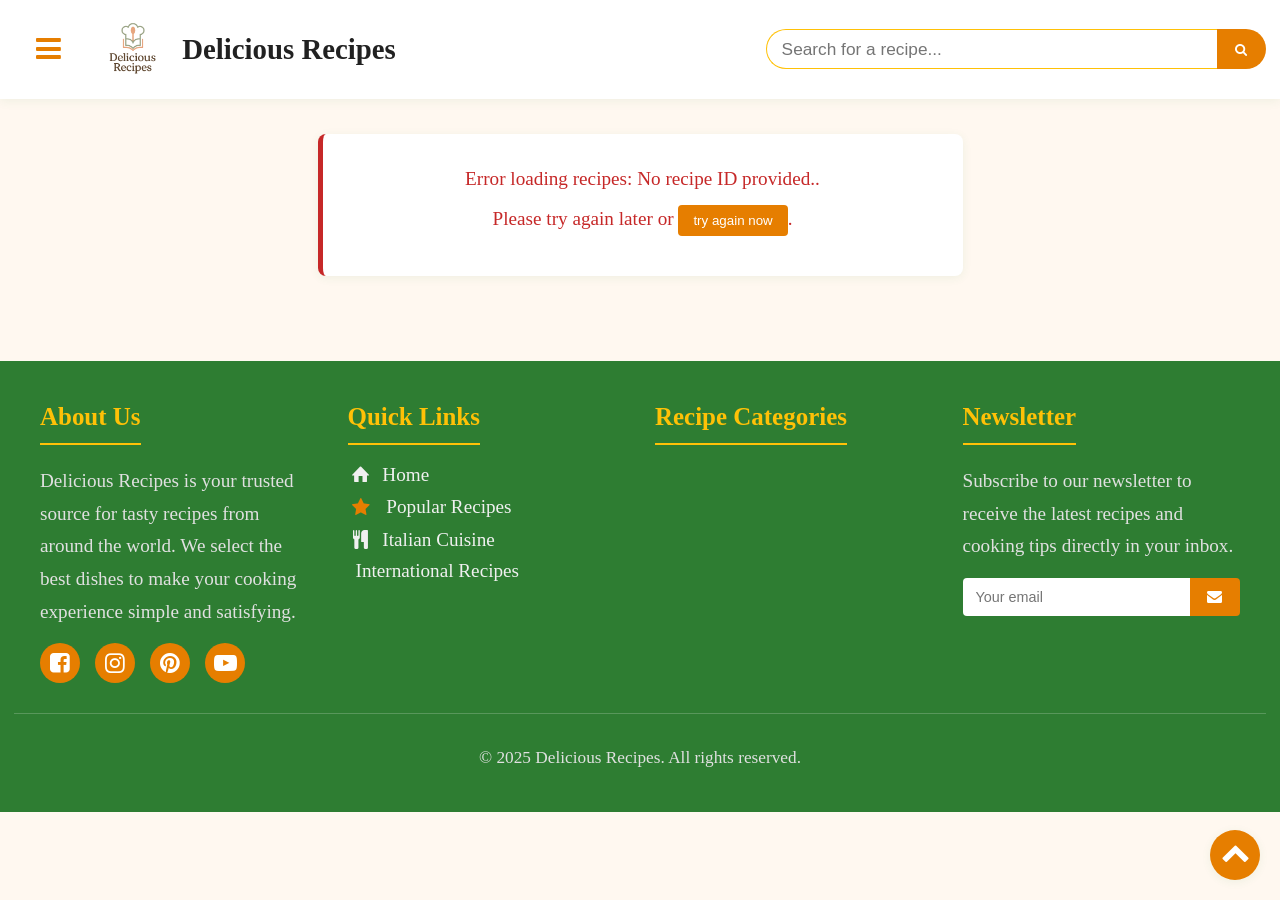
==== dettagli.html @ 58b18974 "first commit" ====
<!DOCTYPE html>
<html lang="en">

<head>
    <meta charset="UTF-8">
    <meta name="viewport" content="width=device-width, initial-scale=1.0">
    <title>Delicious Recipes - The best recipes from around the world</title>
    <meta name="description"
        content="Discover the best international and Italian recipes. Delicious Recipes offers tasty, easy, and quick dishes for every occasion.">
    <link rel="stylesheet" href="assets/css/reset.css">
    <link rel="stylesheet" href="assets/css/main.css">
    <link rel="stylesheet" href="assets/css/dettagli.css">
    <link rel="stylesheet" href="assets/fonts/fontello-1ce90acc/css/icons.css">
</head>

<body>
    <header class="site-header">
        <div class="left-header">
            <button class="icon-menu" title="Open Sidebar Menu" type="button" onclick="openNav()"></button>
            <div class="logo-titolo">
                <a href="index.html" title="Go to home page - Delicious Recipes">
                    <img src="assets/images/logo.png" alt="Delicious Recipes Logo" class="site-logo">
                    <span class="titolo site-name-header">Delicious Recipes</span>
                </a>
            </div>
        </div>
        <form action="risultati.html" method="GET" class="search-container search-form">
            <input type="text" name="cerca" id="cerca" placeholder="Search for a recipe..." required
                class="search-input">
            <button type="submit" title="Search" class="search-button"><span class="icon-search"></span></button>
        </form>
    </header>

    <nav id="mySidebar" class="sidebar">
        <button type="button" title="Close sidebar" class="closebtn" onclick="closeNav()">
            <span class="icon-cancel"></span>
        </button>
        <a href="index.html" title="Go to home page">
            <span class="icon-home"></span>
            <span>Home</span>
        </a>
        <button type="button" title="Open / Close Recipes Dropdown" class="dropdown-btn">
            <div class="left-section">
                <span class="icon-food"></span>
                <span>Recipes</span>
            </div>
            <span class="icon-up" id="apri-chiudi"></span>
        </button>
        <div id="dropdown-container" class="dropdown-container">
            <!-- Popolato da JS -->
        </div>
    </nav>

    <div id="myOverlay" class="overlay"></div>

    <main id="main">
        <!-- Le sezioni delle ricette sono popolate tramite JS -->
        <!-- Il pulsante "Visualizza tutte le ricette" sarà aggiunto qui tramite JS -->
    </main>

    <footer class="site-footer">
        <div class="footer-container">
            <section class="footer-section">
                <h2>About Us</h2>
                <p>Delicious Recipes is your trusted source for tasty recipes from around the world. We select the
                    best dishes to make your cooking experience simple and satisfying.</p>
                <div class="social-links">
                    <a href="#" title="Follow us on Facebook"><span class="icon-facebook"></span></a>
                    <a href="#" title="Follow us on Instagram"><span class="icon-instagram"></span></a>
                    <a href="#" title="Follow us on Pinterest"><span class="icon-pinterest"></span></a>
                    <a href="#" title="Subscribe to our YouTube channel"><span class="icon-youtube"></span></a>
                </div>
            </section>

            <nav class="footer-section">
                <h2>Quick Links</h2>
                <ul>
                    <li><a href="index.html"><span class="icon-home"></span>Home</a></li>
                    <li><a href="risultati.html?type=popular"><span class="icon-star"></span>Popular Recipes</a></li>
                    <li><a href="risultati.html?cuisine=Italian"><span class="icon-food"></span>Italian Cuisine</a></li>
                    <li><a href="risultati.html?cuisine=!Italian"><span class="icon-ok-circled"></span>International
                            Recipes</a></li>
                </ul>
            </nav>

            <section class="footer-section footer-categories-section">
                <h2>Recipe Categories</h2>
                <ul class="footer-categories-list">
                    <!-- Popolato da JS -->
                </ul>
            </section>

            <section class="footer-section">
                <h2>Newsletter</h2>
                <p>Subscribe to our newsletter to receive the latest recipes and cooking tips directly
                    in your inbox.</p>
                <form class="newsletter-form">
                    <input type="email" id="newsletter-email" placeholder="Your email" required
                        class="newsletter-input">
                    <button type="submit" title="Submit" class="newsletter-button"><span
                            class="icon-mail"></span></button>
                </form>
            </section>
        </div>

        <div class="footer-bottom">
            <p>© 2025 Delicious Recipes. All rights reserved.</p>
        </div>
    </footer>

    <button id="scrollTopBtn" type="button" class="scroll-top-btn" title="Go to top">
        <span class="icon-up"></span>
    </button>

    <script src="assets/scripts/global.js"></script>
    <script src="assets/scripts/dettagli.js"></script>
</body>

</html>
---- assets/css/main.css ----
/* ==========================================
   Variabili
   ========================================== */
:root {
    --primary-color: #e67e00;
    --primary-color-hover: #d65000;
    --secondary-color: #2e7d32;
    --secondary-color-hover: #1b5e20;
    --accent-color: #ffc107;
    --text-color: #212121;
    --text-light: #555555;
    --background-color: #fff8f0;
    --white: #ffffff;
    --shadow: 0 2px 10px rgba(56, 142, 60, 0.08);
    --shadow-hover: 0 5px 15px rgba(255, 152, 0, 0.15);
    --header-height: 60px;
    --sidebar-width: 250px;
}

/* ==========================================
   Stili Base
   ========================================== */
body {
    min-height: 100vh;
    font-size: clamp(1rem, 0.5rem + 1vw, 1.2rem);
    background-color: var(--background-color);
    transition: background-color 0.5s;
    margin: 0;
    padding: 0;
    color: var(--text-color);
}

img {
    max-width: 100%;
    height: auto;
    display: block;
}


#main {
    transition: opacity 0.5s;
    padding: 15px;
}

/* ==========================================
   3. Typography
   ========================================== */
h1,
h2,
h3,
h4,
h5,
h6 {
    font-weight: 600;
    line-height: 1.3;
}

h1 {
    font-size: clamp(2em, 1.5em + 2vw, 2.5em);
}

h2 {
    font-size: clamp(1.5em, 1.2em + 1.5vw, 1.8em);
}

h3 {
    font-size: clamp(1.2em, 1em + 1.2vw, 1.4em);
}

h4 {
    font-size: clamp(1em, 0.9em + 0.8vw, 1.1em);
}

p {
    line-height: 1.6;
    margin-bottom: 1em;
}


/* ==========================================
   Layout sezione ricette
   ========================================== */
.section-ricette {
    max-width: 1200px;
    margin: 0 auto 40px;
    padding: 10px;
}

/* ==========================================
   Header e Navbar
   ========================================== */
.site-header {
    background-color: var(--white);
    padding: 0.75em;
    display: flex;
    justify-content: space-between;
    align-items: center;
    position: sticky;
    top: 0;
    box-shadow: var(--shadow);
    z-index: 1000;
    flex-wrap: wrap;
    min-height: var(--header-height);
}

.left-header {
    display: flex;
}

.logo-titolo {
    display: flex;
    justify-content: center;
}

.logo-titolo>a {
    text-decoration: none;
    color: inherit;
    display: inline-flex;
    align-items: center;
}

.site-logo {
    width: 70px;
    height: 70px;
    object-fit: cover;
}

.titolo {
    font-weight: 600;
    margin: 0;
    padding-left: 0.5em;
    font-size: clamp(1.2em, 1em + 1vw, 1.5em);
    color: var(--text-color);
    transition: color 0.3s ease;
}

.logo-titolo>a:hover .titolo,
.logo-titolo>a:focus .titolo {
    color: var(--primary-color);
}


.icon-menu {
    font-size: 1.5em;
    cursor: pointer;
    color: var(--primary-color);
    background: transparent;
    border: none;
    padding: 0.5em;
    margin-right: 0.5em;
}

.icon-menu:hover {
    color: var(--primary-color-hover);
}

/* ==========================================
   Barra di ricerca
   ========================================== */
.search-container {
    display: flex;
    justify-content: center;
    flex-grow: 1;
    max-width: 100%;
    margin: 0.5em 0;
    order: 1;
    width: 100%;
}

.search-form {
    width: 100%;
    max-width: 500px;
    height: 40px;
    overflow: hidden;
}

.search-input {
    flex-grow: 1;
    border: 1px solid var(--accent-color);
    border-radius: 50px 0 0 50px;
    border-right: none;
    font-size: 0.9em;
    padding: 0 15px;
    min-width: 0;
}

.search-input:focus {
    border-color: var(--primary-color-hover);
}

.search-button {
    background-color: var(--primary-color);
    color: white;
    border: none;
    cursor: pointer;
    border-radius: 0 50px 50px 0;
    font-weight: 600;
    transition: background-color 0.2s;
    padding: 0 15px;
    display: flex;
    align-items: center;
    justify-content: center;
}

.search-button:hover {
    background-color: var(--primary-color-hover);
}

/* ==========================================
   Sidebar e Menu
   ========================================== */
.overlay {
    height: 100%;
    width: 100%;
    position: fixed;
    z-index: 1001;
    top: 0;
    left: 0;
    background-color: rgba(46, 125, 50, 0.5);
    opacity: 0;
    pointer-events: none;
    transition: opacity 0.5s ease-in-out;
}

.overlay.active {
    opacity: 1;
    pointer-events: auto;
}

.sidebar {
    height: 100%;
    width: 0;
    position: fixed;
    z-index: 1002;
    top: 0;
    left: 0;
    background-color: var(--secondary-color);
    overflow-x: hidden;
    overflow-y: auto;
    padding-top: var(--header-height);
    transition: width 0.4s ease-in-out;
    box-shadow: 5px 0 15px rgba(0, 0, 0, 0.2);
}

.sidebar a,
.sidebar .dropdown-btn,
.sidebar .closebtn {
    padding: 12px 16px;
    text-decoration: none;
    color: var(--white);
    transition: background-color 0.3s, color 0.3s;
    display: flex;
    align-items: center;
    border: none;
    margin: 0;
    font-weight: 500;
    letter-spacing: 0.3px;
    font-size: 1rem;
    width: 100%;
    box-sizing: border-box;
    background-color: transparent;
    text-align: left;
    cursor: pointer;
}

.sidebar .closebtn {
    position: absolute;
    top: 0;
    right: 0;
    font-size: 20px;
    padding: calc(var(--header-height) / 2 - 10px) 16px;
    width: auto;
    height: var(--header-height);
    line-height: 1;
}

.sidebar .icon-cancel {
    font-size: 1.2em;
}

.sidebar a:hover,
.sidebar .dropdown-btn:hover,
.sidebar .closebtn:hover {
    color: var(--accent-color);
    background-color: var(--secondary-color-hover);
}

.dropdown-btn {
    justify-content: space-between;
}

.dropdown-btn .left-section {
    display: flex;
    align-items: center;
}

.dropdown-btn .icon-up {
    transition: transform 0.3s ease-in-out;
}

.dropdown-container {
    display: none;
    background-color: var(--secondary-color-hover);
    border-left: 3px solid var(--primary-color);
    margin-left: 16px;
}

.dropdown-container a {
    padding-left: 24px;
    font-size: 0.95rem;
}

.dropdown-container a:hover {
    background-color: rgba(0, 0, 0, 0.2);
}

/* ==========================================
   Sezione Ricette
   ========================================== */
.titolo-section {
    display: flex;
    justify-content: space-between;
    align-items: center;
    margin-bottom: 15px;
    border-bottom: 2px solid var(--primary-color);
    background: var(--white);
    border-radius: 12px;
    padding-bottom: 10px;
    padding-top: 10px;
}

.titolo-section .title-group a {
    text-decoration: none;
    color: var(--text-color);
    transition: color 0.3s ease;
    display: flex;
    align-items: center;
}

.titolo-section .title-group a:hover,
.titolo-section .title-group a:focus {
    color: var(--secondary-color);
}

.titolo-section h3 {
    margin: 0;
    font-weight: 600;
    padding-left: 1em;
}

.titolo-section .title-group {
    flex-grow: 1;
}

.titolo-section .link-group {
    display: flex;
    align-items: center;
    white-space: nowrap;
    padding-right: 1em;
}

.btn-view-all-header {
    display: inline-flex;
    align-items: center;
    gap: 6px;
    padding: 8px 16px;
    background-color: var(--primary-color);
    color: var(--white);
    text-decoration: none;
    border-radius: 20px;
    font-weight: 500;
    font-size: 0.9em;
    transition: background-color 0.3s ease, transform 0.2s ease;
    border: none;
    cursor: pointer;
}

.btn-view-all-header:hover,
.btn-view-all-header:focus {
    background-color: var(--primary-color-hover);
    color: var(--white);
    transform: translateY(-1px);
}

.btn-view-all-header .icon-down {
    color: var(--white);
}

.titolo-section a.btn-view-all-header:hover .icon-down,
.titolo-section a.btn-view-all-header:focus .icon-down {
    color: var(--white);
}


/* Icons */
.icon-down {
    display: inline-flex;
    justify-content: center;
    align-items: center;
    width: 20px;
    height: 20px;
    transform: rotate(-90deg);
    color: var(--primary-color);
    transition: color 0.3s ease;
}

.icon-star::before {
    color: var(--primary-color);
    vertical-align: middle;
}

.icon-comment::before {
    color: var(--secondary-color);
    opacity: 0.9;
    vertical-align: middle;
}

.contenuto-section-grid {
    display: grid;
    grid-template-columns: repeat(3, 1fr);
    gap: 15px;
}

/* ==========================================
   Recipe Card
   ========================================== */
article.section-ricette,
.section-ricette article {
    background-color: var(--white);
    border-radius: 12px;
    overflow: hidden;
    box-shadow: var(--shadow);
    transition: transform 0.3s ease, box-shadow 0.3s ease;
    height: 100%;
    display: flex;
    flex-direction: column;
}

.section-ricette article:hover,
.section-ricette article:focus-within {
    transform: translateY(-5px);
    box-shadow: var(--shadow-hover);
}

.section-ricette article a {
    text-decoration: none;
    color: inherit;
    display: flex;
    flex-direction: column;
}

.section-ricette article img {
    width: 100%;
    object-fit: cover;
    display: block;
    transition: transform 0.4s;
}

.section-ricette article:hover img,
.section-ricette article:focus-within img {
    transform: scale(1.05);
}

.card-content {
    padding: 12px;
    display: flex;
    flex-direction: column;
    flex-grow: 1;
    justify-content: space-around;
}

.titolo-card {
    padding: 0 0 15px 0;
    font-weight: 600;
    color: var(--text-color);
    display: -webkit-box;
    -webkit-line-clamp: 2;
    line-clamp: 2;
    -webkit-box-orient: vertical;
    overflow: hidden;
    text-overflow: ellipsis;
    border-bottom: 2px solid #eee;
}

.titolo-card:hover {
    color: var(--primary-color-hover);
}

.rating-review {
    display: flex;
    align-items: center;
    color: var(--text-light);
    padding: 15px 0 15px 0;
    border-bottom: 2px solid #eee;
    font-size: 0.9em;
}

.icon-star,
.icon-comment {
    margin-right: 4px;
}

.icon-comment {
    margin-left: 12px;
}

.meta-tags {
    display: flex;
    flex-wrap: wrap;
    gap: 6px;
    padding: 15px 0 15px 0;

}

.meta-tags a.tag,
.meta-tags span.difficulty {
    text-decoration: none;
    display: inline-block;
    padding: 4px 10px;
    border-radius: 16px;
    font-size: 0.8em;
    white-space: nowrap;
    font-weight: 500;
    transition: transform 0.2s ease, background-color 0.2s ease;
}

.tag {
    background-color: var(--accent-color);
    color: #212121;
}

.tag.meal-type {
    background-color: var(--secondary-color);
    color: var(--white);
}

.meta-tags a.tag:hover,
.meta-tags a.tag:focus {
    background-color: var(--primary-color-hover);
    color: var(--white);
    transform: translateY(-1px);
}

.difficulty {
    text-transform: capitalize;
    letter-spacing: 0.3px;
}

.difficulty-easy {
    background-color: #2e7d32;
    color: var(--white);
}

.difficulty-medium {
    background-color: #ff8f00;
    color: var(--white);
}

.difficulty-hard {
    background-color: #c62828;
    color: var(--white);
}

/* ==========================================
   Copertina
   ========================================== */
.copertina {
    position: relative;
    overflow: hidden;
    height: 80vh;
    min-height: 300px;
    margin-bottom: 40px;
    display: flex;
    align-items: center;
    justify-content: center;
    background: linear-gradient(90deg, var(--primary-color) 0%, var(--accent-color) 100%);
}

.copertina .copertina-immagine {
    position: absolute;
    object-fit: cover;
    inset: 0;
    height: 100%;
    width: 100%;
}

.copertina .copertina-testo {
    position: relative;
    align-self: flex-end;
    z-index: 2;
    max-width: 90%;
    padding: 1em 1em;
    text-align: center;
    color: var(--white);
    text-shadow: 1px 1px 8px rgba(0, 0, 0, 0.8);
    border: 2px solid white;
    border-radius: 12px;
}

.copertina .copertina-testo h2 {
    margin-bottom: 0.5em;
}

.copertina::before {
    content: "";
    position: absolute;
    inset: 0;
    z-index: 1;
    background: linear-gradient(0deg, rgba(46, 125, 50, 0.8) 0%, rgba(230, 126, 0, 0.6) 50%, rgba(0, 0, 0, 0.2) 70%, transparent 100%);
}

/* ==========================================
   Loading / Errori / Messagggi
   ========================================== */
.loading-indicator,
.error-message,
.no-recipes {
    text-align: center;
    padding: 30px 20px;
    margin: 20px auto;
    max-width: 600px;
    border-radius: 8px;
    background-color: var(--white);
    box-shadow: var(--shadow);
}

.loading-indicator {
    font-weight: 500;
    color: var(--text-color);
}

.error-message {
    color: #c62828;
    border-left: 5px solid #c62828;
}

.error-message p {
    margin-bottom: 0.5em;
}

.retry-button {
    background-color: var(--primary-color);
    color: var(--white);
    border: none;
    padding: 8px 15px;
    border-radius: 4px;
    cursor: pointer;
    transition: background-color 0.2s ease;
    font-weight: 500;
}

.retry-button:hover {
    background-color: var(--primary-color-hover);
}

/* ==========================================
   "View All Recipes" Button - Main Page
   ========================================== */
.view-all-recipes-container {
    text-align: center;
    margin-top: 30px;
    margin-bottom: 20px;
}

.btn-view-all {
    display: inline-block;
    padding: 12px 25px;
    background-color: var(--primary-color);
    color: var(--white);
    text-decoration: none;
    border-radius: 25px;
    font-weight: 600;
    font-size: 1.1em;
    transition: background-color 0.3s ease, transform 0.2s ease, box-shadow 0.3s ease;
    box-shadow: var(--shadow);
    border: none;
    cursor: pointer;
}

.btn-view-all:hover,
.btn-view-all:focus {
    background-color: var(--primary-color-hover);
    transform: translateY(-2px);
    box-shadow: var(--shadow-hover);
    color: var(--white);
}


/* ==========================================
   Footer
   ========================================== */
.site-footer {
    background-color: var(--secondary-color);
    color: #f0f0f0;
    margin-top: 50px;
    padding: 40px 0.75em;
}

.footer-container {
    max-width: 1200px;
    margin: 0 auto;
    display: grid;
    grid-template-columns: repeat(4, 1fr);
    gap: 30px;
}

.footer-section h2 {
    color: var(--accent-color);
    margin-bottom: 20px;
    font-weight: 600;
    border-bottom: 2px solid var(--accent-color);
    padding-bottom: 10px;
    display: inline-block;
    font-size: 1.3em;
}

.footer-section ul {
    list-style: none;
    padding: 0;
    margin: 0;
}

.footer-section li {
    margin-bottom: 12px;
}

.footer-section a {
    color: #f0f0f0;
    text-decoration: none;
    transition: color 0.3s ease;
    display: flex;
    align-items: center;
    gap: 8px;
}

.footer-section a:hover,
.footer-section a:focus {
    color: var(--accent-color);
}

.footer-section a .icon {
    margin-right: 8px;
}

.footer-section p {
    line-height: 1.7;
    margin-bottom: 15px;
    color: #e0e0e0;
}

.social-links {
    display: flex;
    gap: 15px;
    margin-top: 15px;
    flex-wrap: wrap;
}

.social-links a {
    display: inline-flex;
    align-items: center;
    justify-content: center;
    width: 40px;
    height: 40px;
    background-color: var(--primary-color);
    border-radius: 50%;
    transition: background-color 0.3s ease, transform 0.2s ease;
    color: var(--white);
}

.social-links a span[class^="icon-"] {
    font-size: 1.2em;
}


.social-links a:hover,
.social-links a:focus {
    background-color: var(--primary-color-hover);
    transform: translateY(-2px);
}

.footer-bottom {
    margin-top: 30px;
    padding-top: 30px;
    border-top: 1px solid rgba(255, 255, 255, 0.2);
    text-align: center;
    font-size: 0.9em;
    color: #e0e0e0;

    p {
        margin-bottom: 0;
    }
}

.newsletter-form {
    display: flex;
    margin-top: 15px;
    max-width: 400px;
}

.newsletter-input {
    flex-grow: 1;
    padding: 10px 12px;
    border: 1px solid transparent;
    border-radius: 4px 0 0 4px;
    font-size: 0.9rem;
    min-width: 0;
}

.newsletter-input:focus {
    border-color: var(--primary-color);
}


.newsletter-button {
    background-color: var(--primary-color);
    color: white;
    border: none;
    padding: 0 15px;
    border-radius: 0 4px 4px 0;
    cursor: pointer;
    transition: background-color 0.3s ease;
    display: flex;
    align-items: center;
    justify-content: center;
}

.newsletter-button:hover {
    background-color: var(--primary-color-hover);
}

.newsletter-button .icon-mail {
    font-size: 1.1em;
}

/* ==========================================
   Scroll to Top Button
   ========================================== */
.scroll-top-btn {
    position: fixed;
    bottom: 20px;
    right: 20px;
    z-index: 999;
    border: none;
    outline: none;
    background-color: var(--primary-color);
    color: var(--white);
    cursor: pointer;
    padding-bottom: 0.2em;
    border-radius: 50%;
    width: 50px;
    height: 50px;
    box-shadow: var(--shadow);
    transition: background-color 0.3s ease, transform 0.2s ease, opacity 0.3s ease;
    font-size: 1.5em;
    line-height: 1;
    display: flex;
    align-items: center;
    justify-content: center;
}

.scroll-top-btn .icon-up {
    transform: rotate(0deg);
}

.scroll-top-btn:hover {
    background-color: var(--primary-color-hover);
    transform: translateY(-2px);
}

/* ==========================================
   Responsive Styles
   ========================================== */

/* Large Desktops & Laptops */
@media (max-width: 1200px) {
    .section-ricette {
        padding: 10px 15px;
    }
}


/* Tablets & Small Laptops */
@media (max-width: 1024px) {
    .contenuto-section-grid {
        grid-template-columns: repeat(3, 1fr);
    }

    .search-form {
        max-width: none;
    }

    .footer-container {
        grid-template-columns: repeat(2, 1fr);
        gap: 25px;
    }

    .copertina {
        height: 65vh;
    }
}

/* Tablets & Large Phones */
@media (max-width: 768px) {

    .site-header {
        padding: 0.75em 0.5em;
    }

    .search-container {
        margin: 0.75em 0.5em 0.25em;
    }

    .search-form {
        max-width: none;
    }

    .sidebar {
        padding-top: calc(var(--header-height) + 10px);
    }

    .copertina {
        height: 60vh;
        min-height: 280px;
        margin-bottom: 30px;
    }

    .copertina .copertina-testo {
        padding: 1em 0.5em;
    }

    .btn-view-all-header {
        width: auto;
        font-size: 0.85em;
    }

    .contenuto-section-grid {
        gap: 12px;
    }

    .card-content {
        padding: 10px;
    }

    .titolo-card {
        padding-bottom: 10px;
    }

    .rating-review,
    .meta-tags {
        padding-top: 10px;
        padding-bottom: 10px;
    }

    .footer-container {
        padding: 0 15px;
    }

    .footer-section h2 {
        font-size: 1.2em;
    }

    .contenuto-section-grid {
        grid-template-columns: repeat(1, 1fr);
    }
}

/* Mobile Phones */
@media (max-width: 576px) {
    .site-header {
        min-height: 0;
    }

    .site-logo {
        width: 60px;
        height: 60px;
    }

    .titolo {
        padding-left: 0.3em;
    }

    .icon-menu {
        font-size: 1.3em;
        padding: 0.4em;
        margin-right: 0.3em;
    }

    .search-input {
        font-size: 0.85em;
        padding: 0 12px;
    }

    .search-button {
        padding: 0 12px;
    }

    .search-form {
        height: 36px;
    }

    .sidebar {
        width: 0;
    }

    .sidebar a,
    .sidebar .dropdown-btn,
    .sidebar .closebtn {
        padding: 10px 12px;
        font-size: 0.95rem;
    }

    .dropdown-container a {
        padding-left: 20px;
        font-size: 0.9rem;
    }

    #main {
        padding: 10px;
    }

    .copertina {
        height: 50vh;
        min-height: 250px;
    }

    .copertina .copertina-testo {
        max-width: 95%;
    }

    .section-ricette {
        margin-bottom: 30px;
        padding: 10px;
    }

    .contenuto-section-grid {
        grid-template-columns: 1fr;
        gap: 15px;
    }

    .btn-view-all {
        padding: 10px 20px;
        font-size: 1em;
    }

    .footer-container {
        grid-template-columns: 1fr;
        gap: 20px;
    }

    .footer-section {
        text-align: left;
    }

    .footer-section h2 {
        margin-bottom: 15px;
        padding-bottom: 8px;
    }

    .social-links {
        justify-content: flex-start;
    }

    .newsletter-form {
        max-width: none;
    }

    .scroll-top-btn {
        width: 45px;
        height: 45px;
        font-size: 1.3em;
        bottom: 15px;
        right: 15px;
    }

}

@media (max-width: 360px) {

    .meta-tags a.tag,
    .meta-tags span.difficulty {
        font-size: 0.75em;
        padding: 3px 8px;
    }
}
---- assets/css/dettagli.css ----
/* ==========================================
   Dettagli ricetta stile
   ========================================== */

.recipe-detail-page-container {
    max-width: 1200px;
    margin: 0 auto;
}

.breadcrumb-container {
    margin-bottom: 20px;
    font-size: 0.9em;
}

.breadcrumb-container ul {
    list-style: none;
    padding: 0;
    margin: 0;
    display: flex;
    flex-wrap: wrap;
}

.breadcrumb-container li {
    margin-right: 5px;
}

.breadcrumb-container li:not(:last-child)::after {
    content: ">";
    margin-left: 5px;
    font-weight: bolder;
    color: var(--text-light);
}

.breadcrumb-container a {
    text-decoration: none;
    color: var(--primary-color);
}

.breadcrumb-container a:hover {
    text-decoration: underline;
    color: var(--primary-color-hover);
}

.breadcrumb-container span[aria-current="page"] {
    color: var(--text-color);
    font-weight: 500;
}

.recipe-content-wrapper {
    background-color: var(--white);
    padding: 20px;
    border-radius: 8px;
    box-shadow: var(--shadow);
}

.recipe-content-detail {
    display: flex;
    flex-direction: column;
    gap: 30px;
}

.recipe-column-left {
    flex: 1;
    min-width: 0;
}

.recipe-column-right {
    flex: 2;
    min-width: 0;
}

.recipe-left-sticky-group {
    width: 100%;
}

.recipe-image-container-detail img {
    width: 100%;
    height: auto;
    max-height: 450px;
    object-fit: cover;
    border-radius: 8px;
    box-shadow: 0 1px 3px rgba(0, 0, 0, 0.1);
    margin-bottom: 20px;
}

.recipe-title-detail {
    font-size: clamp(1.8em, 1.5em + 2vw, 2.8em);
    color: var(--primary-color);
    font-weight: 700;
    margin-bottom: 25px;
    line-height: 1.2;
}

.sticky-group-title {
    font-size: clamp(1.1em, 0.9em + 0.8vw, 1.3em);
    color: var(--secondary-color);
    font-weight: 600;
    margin-bottom: 10px;
    padding-bottom: 6px;
    border-bottom: 2px solid var(--accent-color);
}

.details-title {
    margin-top: 0;
}

.tags-title {
    margin-top: 25px;
}

/* grid per dettagli */
.recipe-meta-info {
    display: grid;
    grid-template-columns: repeat(auto-fit, minmax(160px, 1fr));
    gap: 15px;
    padding: 15px;
    background-color: #f9f9f9;
    border-radius: 6px;
    border: 2px solid #e0e0e0;
}

.meta-item {
    font-size: 0.95em;
    display: flex;
    flex-direction: column;
    align-items: flex-start;
}

.meta-item-header {
    display: flex;
    align-items: center;
    margin-bottom: 4px;
}

.meta-item .meta-icon {
    font-size: 1.2em;
    color: var(--secondary-color);
    line-height: 1;
}

.meta-item .meta-label {
    font-weight: 600;
    color: var(--secondary-color);
    text-transform: uppercase;
    font-size: 0.8em;
    letter-spacing: 0.5px;
    line-height: 1;
}

.meta-item .meta-value {
    color: var(--text-color);
    font-weight: 600;
    padding-left: 0.25em;
}

/* container per tags */
.recipe-detail-page-tags {
    margin-top: 0;
    padding-top: 0;
    margin-bottom: 20px;
}

/* titoli per ingredienti e istruzioni */
.recipe-ingredients-detail h2,
.recipe-instructions-detail h2 {
    font-size: clamp(1.3em, 1.1em + 1vw, 1.6em);
    color: var(--secondary-color);
    font-weight: 600;
    margin-bottom: 20px;
    padding-bottom: 10px;
    border-bottom: 2px solid var(--accent-color);
}

/* Lista ingredienti e istuzioni */
.recipe-ingredients-detail ul {
    list-style-type: disc;
    list-style-position: outside;
    padding-left: 25px;
    margin-bottom: 25px;
}

.recipe-instructions-detail ol {
    list-style-type: decimal;
    list-style-position: outside;
    padding-left: 25px;
    margin-bottom: 25px;
}

.recipe-ingredients-detail li,
.recipe-instructions-detail li {
    margin-bottom: 8px;
    line-height: 1.6;
    color: var(--text-light);
}

.recipe-ingredients-detail li::marker,
.recipe-instructions-detail li::marker {
    color: var(--primary-color);
}

/* nascosto su desktop */
.mobile-tags-title,
.mobile-detail-tags {
    display: none;
}

/* mobile media query */
@media (max-width: 767px) {

    /* nascosti su mobile quelli del desktop */
    .original-tags-title,
    .original-detail-tags {
        display: none;
    }

    .mobile-tags-title,
    .mobile-detail-tags {
        display: flex;
        width: 100%;
    }

    .mobile-tags-title {
        margin-top: 0;
    }

    .mobile-detail-tags {
        margin-bottom: 0;
    }
}


/* tablet e desktop media query */
@media (min-width: 768px) {
    .recipe-content-detail {
        flex-direction: row;
    }

    .recipe-column-left {
        flex-basis: 320px;
        flex-shrink: 0;
        flex-grow: 0;
    }

    .recipe-left-sticky-group {
        position: sticky;
        top: calc(var(--header-height) + 20px);
        align-self: start;
    }

    .recipe-column-right {
        flex-basis: 0;
        flex-grow: 1;
    }

    .recipe-meta-info {
        grid-template-columns: repeat(auto-fit, minmax(130px, 1fr));
    }

    /* nascosti su desktop quelli del mobile */
    .mobile-tags-title,
    .mobile-detail-tags {
        display: none !important;
    }

    .original-tags-title,
    .original-detail-tags {
        display: flex;
    }
}

@media (min-width: 992px) {
    .recipe-column-left {
        flex-basis: 380px;
    }

    .recipe-meta-info {
        grid-template-columns: repeat(2, 1fr);
    }
}

@media (min-width: 1200px) {
    .recipe-column-left {
        flex-basis: 420px;
    }
}
---- assets/fonts/fontello-1ce90acc/css/icons.css ----
@font-face {
  font-family: 'icons';
  src: url('../font/icons.eot?50789876');
  src: url('../font/icons.eot?50789876#iefix') format('embedded-opentype'),
       url('../font/icons.woff2?50789876') format('woff2'),
       url('../font/icons.woff?50789876') format('woff'),
       url('../font/icons.ttf?50789876') format('truetype'),
       url('../font/icons.svg?50789876#icons') format('svg');
  font-weight: normal;
  font-style: normal;
}
/* Chrome hack: SVG is rendered more smooth in Windozze. 100% magic, uncomment if you need it. */
/* Note, that will break hinting! In other OS-es font will be not as sharp as it could be */
/*
@media screen and (-webkit-min-device-pixel-ratio:0) {
  @font-face {
    font-family: 'icons';
    src: url('../font/icons.svg?50789876#icons') format('svg');
  }
}
*/
[class^="icon-"]:before, [class*=" icon-"]:before {
  font-family: "icons";
  font-style: normal;
  font-weight: normal;
  speak: never;

  display: inline-block;
  text-decoration: inherit;
  width: 1em;
  margin-right: .2em;
  text-align: center;
  /* opacity: .8; */

  /* For safety - reset parent styles, that can break glyph codes*/
  font-variant: normal;
  text-transform: none;

  /* fix buttons height, for twitter bootstrap */
  line-height: 1em;

  /* Animation center compensation - margins should be symmetric */
  /* remove if not needed */
  margin-left: .2em;

  /* you can be more comfortable with increased icons size */
  /* font-size: 120%; */

  /* Font smoothing. That was taken from TWBS */
  -webkit-font-smoothing: antialiased;
  -moz-osx-font-smoothing: grayscale;

  /* Uncomment for 3D effect */
  /* text-shadow: 1px 1px 1px rgba(127, 127, 127, 0.3); */
}

.icon-down:before { content: '\e800'; } /* '' */
.icon-up:before { content: '\e801'; } /* '' */
.icon-star:before { content: '\e802'; } /* '' */
.icon-star-empty:before { content: '\e803'; } /* '' */
.icon-cancel:before { content: '\e804'; } /* '' */
.icon-search:before { content: '\e805'; } /* '' */
.icon-home:before { content: '\e806'; } /* '' */
.icon-menu:before { content: '\f0c9'; } /* '' */
.icon-pinterest:before { content: '\f0d2'; } /* '' */
.icon-mail:before { content: '\f0e0'; } /* '' */
.icon-food:before { content: '\f0f5'; } /* '' */
.icon-star-half:before { content: '\f123'; } /* '' */
.icon-youtube:before { content: '\f16a'; } /* '' */
.icon-instagram:before { content: '\f16d'; } /* '' */
.icon-comment:before { content: '\f27b'; } /* '' */
.icon-facebook:before { content: '\f308'; } /* '' */
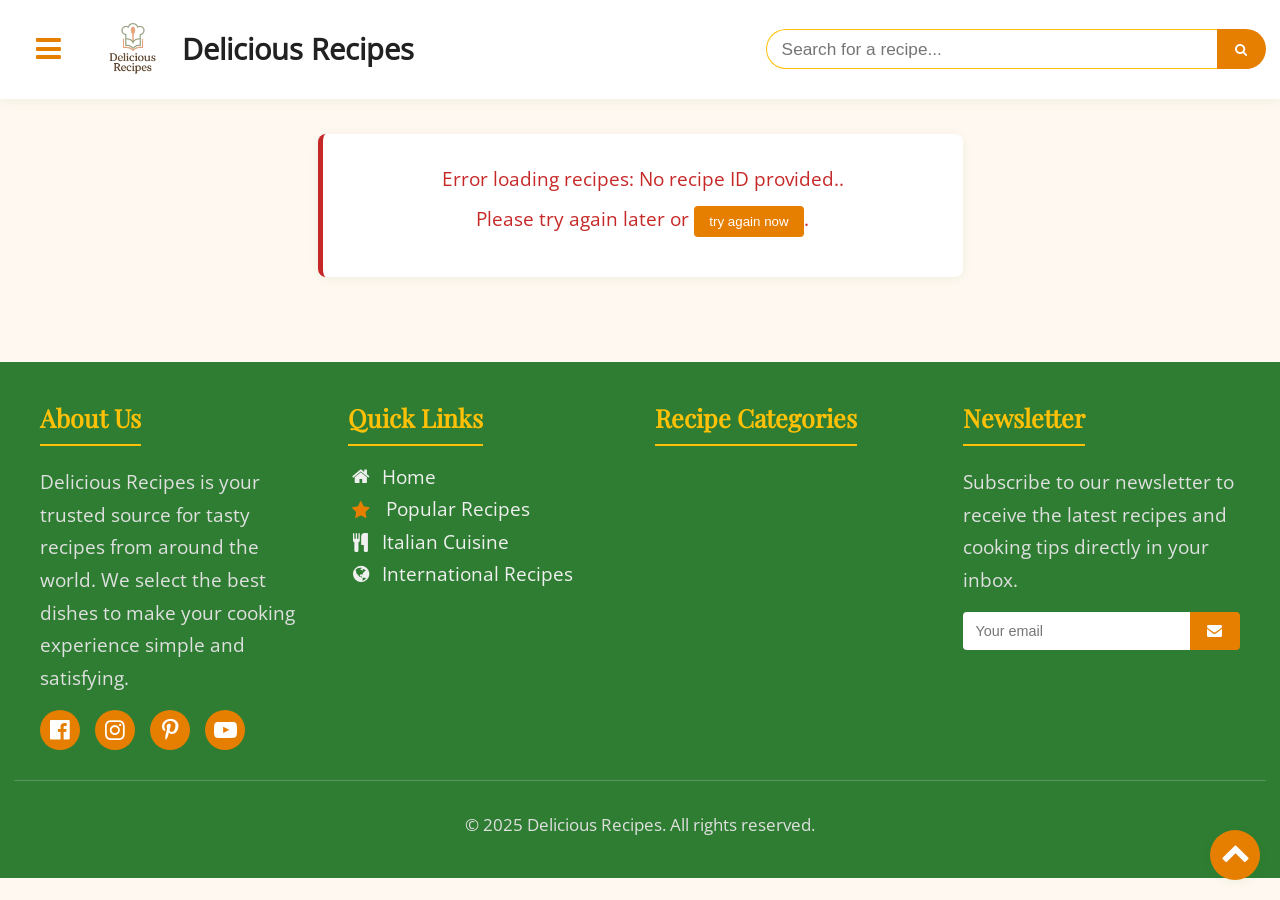
==== commit 12d95599: "minor changes(added icons, fonts)" ====
--- a/dettagli.html
+++ b/dettagli.html
@@ -10,7 +10,9 @@
     <link rel="stylesheet" href="assets/css/reset.css">
     <link rel="stylesheet" href="assets/css/main.css">
     <link rel="stylesheet" href="assets/css/dettagli.css">
-    <link rel="stylesheet" href="assets/fonts/fontello-1ce90acc/css/icons.css">
+    <link rel="stylesheet" href="assets/fonts/fontello-c0d4f37a/css/iconfont.css">
+    <link rel="stylesheet" href="assets/fonts/PlayfairDisplay/stylesheet.css">
+    <link rel="stylesheet" href="assets/fonts/OpenSans/stylesheet.css">
 </head>
 
 <body>
@@ -78,7 +80,7 @@
                     <li><a href="index.html"><span class="icon-home"></span>Home</a></li>
                     <li><a href="risultati.html?type=popular"><span class="icon-star"></span>Popular Recipes</a></li>
                     <li><a href="risultati.html?cuisine=Italian"><span class="icon-food"></span>Italian Cuisine</a></li>
-                    <li><a href="risultati.html?cuisine=!Italian"><span class="icon-ok-circled"></span>International
+                    <li><a href="risultati.html?cuisine=!Italian"><span class="icon-globe"></span>International
                             Recipes</a></li>
                 </ul>
             </nav>
--- a/assets/css/main.css
+++ b/assets/css/main.css
@@ -21,6 +21,7 @@
    Stili Base
    ========================================== */
 body {
+    font-family: 'Open Sans', sans-serif;
     min-height: 100vh;
     font-size: clamp(1rem, 0.5rem + 1vw, 1.2rem);
     background-color: var(--background-color);
@@ -51,7 +52,8 @@
 h4,
 h5,
 h6 {
-    font-weight: 600;
+    font-family: 'Playfair Display', sans-serif;
+    font-weight: 700;
     line-height: 1.3;
 }
 
@@ -654,7 +656,7 @@
 }
 
 /* ==========================================
-   "View All Recipes" Button - Main Page
+   Bottone per vedere tutte le ricette
    ========================================== */
 .view-all-recipes-container {
     text-align: center;
@@ -833,7 +835,7 @@
 }
 
 /* ==========================================
-   Scroll to Top Button
+   Bottone per tornare su
    ========================================== */
 .scroll-top-btn {
     position: fixed;
@@ -868,18 +870,14 @@
 }
 
 /* ==========================================
-   Responsive Styles
-   ========================================== */
-
-/* Large Desktops & Laptops */
+   Media query per stile responsive
+   ========================================== */
 @media (max-width: 1200px) {
     .section-ricette {
         padding: 10px 15px;
     }
 }
 
-
-/* Tablets & Small Laptops */
 @media (max-width: 1024px) {
     .contenuto-section-grid {
         grid-template-columns: repeat(3, 1fr);
@@ -899,7 +897,6 @@
     }
 }
 
-/* Tablets & Large Phones */
 @media (max-width: 768px) {
 
     .site-header {
@@ -964,7 +961,6 @@
     }
 }
 
-/* Mobile Phones */
 @media (max-width: 576px) {
     .site-header {
         min-height: 0;
--- a/assets/fonts/fontello-c0d4f37a/css/iconfont.css
+++ b/assets/fonts/fontello-c0d4f37a/css/iconfont.css
@@ -0,0 +1,79 @@
+@font-face {
+  font-family: 'iconfont';
+  src: url('../font/iconfont.eot?302455');
+  src: url('../font/iconfont.eot?302455#iefix') format('embedded-opentype'),
+       url('../font/iconfont.woff2?302455') format('woff2'),
+       url('../font/iconfont.woff?302455') format('woff'),
+       url('../font/iconfont.ttf?302455') format('truetype'),
+       url('../font/iconfont.svg?302455#iconfont') format('svg');
+  font-weight: normal;
+  font-style: normal;
+}
+/* Chrome hack: SVG is rendered more smooth in Windozze. 100% magic, uncomment if you need it. */
+/* Note, that will break hinting! In other OS-es font will be not as sharp as it could be */
+/*
+@media screen and (-webkit-min-device-pixel-ratio:0) {
+  @font-face {
+    font-family: 'iconfont';
+    src: url('../font/iconfont.svg?302455#iconfont') format('svg');
+  }
+}
+*/
+[class^="icon-"]:before, [class*=" icon-"]:before {
+  font-family: "iconfont";
+  font-style: normal;
+  font-weight: normal;
+  speak: never;
+
+  display: inline-block;
+  text-decoration: inherit;
+  width: 1em;
+  margin-right: .2em;
+  text-align: center;
+  /* opacity: .8; */
+
+  /* For safety - reset parent styles, that can break glyph codes*/
+  font-variant: normal;
+  text-transform: none;
+
+  /* fix buttons height, for twitter bootstrap */
+  line-height: 1em;
+
+  /* Animation center compensation - margins should be symmetric */
+  /* remove if not needed */
+  margin-left: .2em;
+
+  /* you can be more comfortable with increased icons size */
+  /* font-size: 120%; */
+
+  /* Font smoothing. That was taken from TWBS */
+  -webkit-font-smoothing: antialiased;
+  -moz-osx-font-smoothing: grayscale;
+
+  /* Uncomment for 3D effect */
+  /* text-shadow: 1px 1px 1px rgba(127, 127, 127, 0.3); */
+}
+
+.icon-search:before { content: '\e800'; } /* '' */
+.icon-cancel:before { content: '\e801'; } /* '' */
+.icon-home:before { content: '\e802'; } /* '' */
+.icon-up:before { content: '\e803'; } /* '' */
+.icon-down:before { content: '\e804'; } /* '' */
+.icon-clock:before { content: '\e805'; } /* '' */
+.icon-leaf:before { content: '\e806'; } /* '' */
+.icon-users:before { content: '\e807'; } /* '' */
+.icon-pin:before { content: '\e808'; } /* '' */
+.icon-star:before { content: '\e809'; } /* '' */
+.icon-flash:before { content: '\e80a'; } /* '' */
+.icon-tags:before { content: '\e80b'; } /* '' */
+.icon-globe:before { content: '\e80c'; } /* '' */
+.icon-spin:before { content: '\e834'; } /* '' */
+.icon-filter:before { content: '\f0b0'; } /* '' */
+.icon-menu:before { content: '\f0c9'; } /* '' */
+.icon-mail:before { content: '\f0e0'; } /* '' */
+.icon-food:before { content: '\f0f5'; } /* '' */
+.icon-youtube:before { content: '\f16a'; } /* '' */
+.icon-instagram:before { content: '\f16d'; } /* '' */
+.icon-facebook:before { content: '\f230'; } /* '' */
+.icon-pinterest:before { content: '\f231'; } /* '' */
+.icon-comment:before { content: '\f27b'; } /* '' */
--- a/assets/fonts/PlayfairDisplay/stylesheet.css
+++ b/assets/fonts/PlayfairDisplay/stylesheet.css
@@ -0,0 +1,9 @@
+@font-face {
+    font-family: 'Playfair Display';
+    src: url('PlayfairDisplay-Regular.woff2') format('woff2'),
+        url('PlayfairDisplay-Regular.woff') format('woff');
+    font-weight: normal;
+    font-style: normal;
+    font-display: swap;
+}
+
--- a/assets/fonts/OpenSans/stylesheet.css
+++ b/assets/fonts/OpenSans/stylesheet.css
@@ -0,0 +1,9 @@
+@font-face {
+    font-family: 'Open Sans';
+    src: url('OpenSans-Regular.woff2') format('woff2'),
+        url('OpenSans-Regular.woff') format('woff');
+    font-weight: normal;
+    font-style: normal;
+    font-display: swap;
+}
+
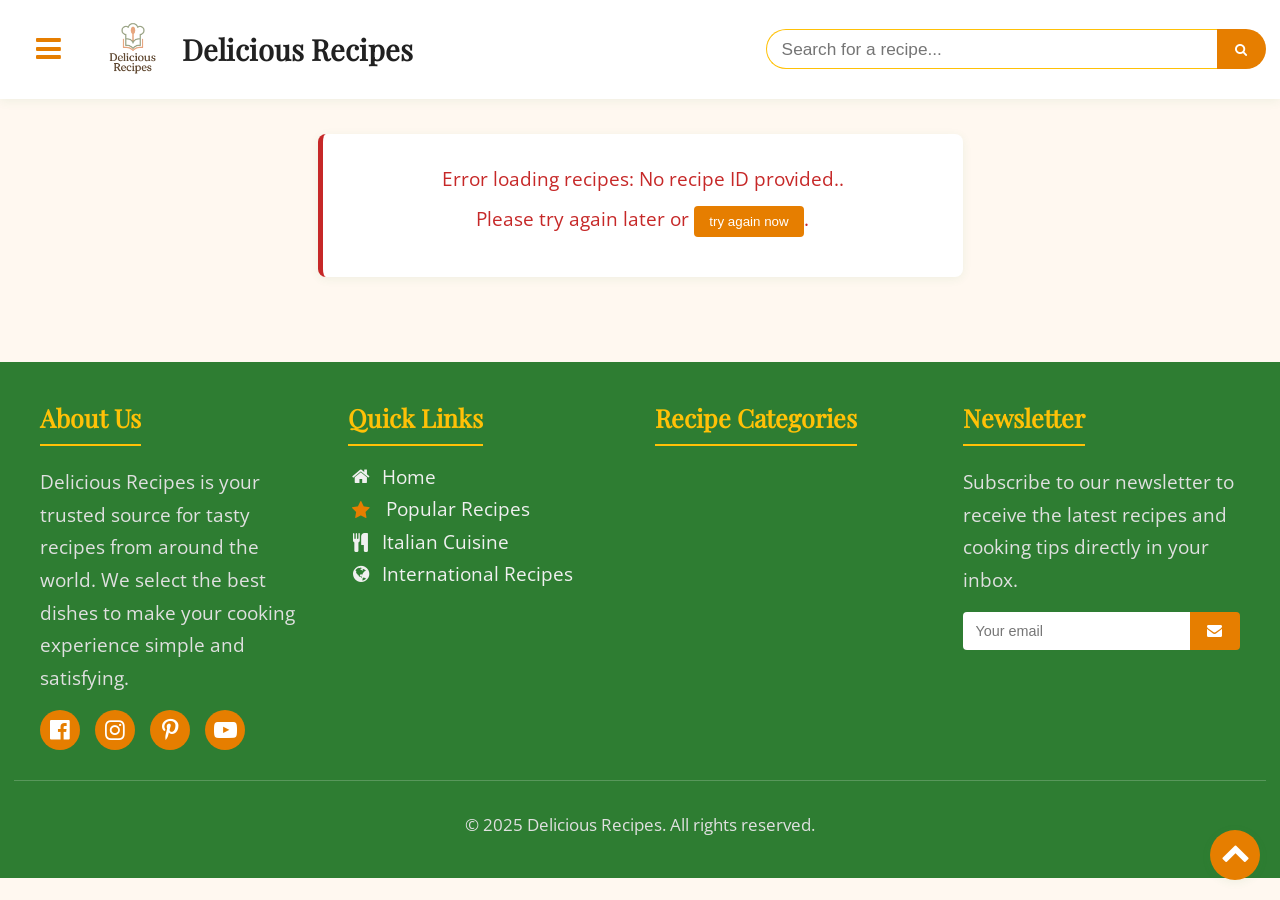
==== commit 9717ee8f: "niente di interessante" ====
--- a/dettagli.html
+++ b/dettagli.html
@@ -22,7 +22,7 @@
             <div class="logo-titolo">
                 <a href="index.html" title="Go to home page - Delicious Recipes">
                     <img src="assets/images/logo.png" alt="Delicious Recipes Logo" class="site-logo">
-                    <span class="titolo site-name-header">Delicious Recipes</span>
+                    <h2 class="titolo site-name-header">Delicious Recipes</h2>
                 </a>
             </div>
         </div>
--- a/assets/css/main.css
+++ b/assets/css/main.css
@@ -112,6 +112,7 @@
 .logo-titolo {
     display: flex;
     justify-content: center;
+    align-items: center;
 }
 
 .logo-titolo>a {
